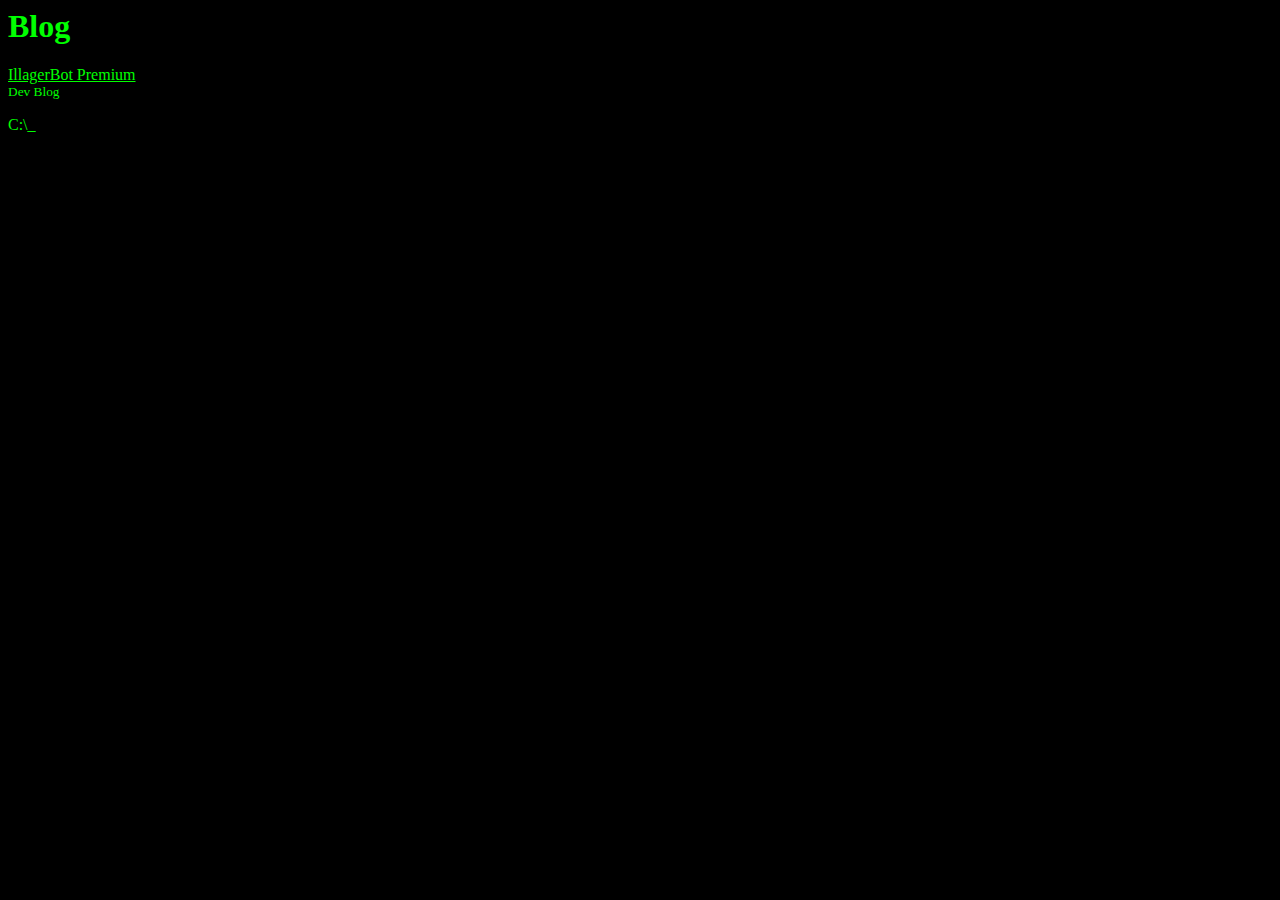
==== blog/index.html @ cb328f0b "Would be useful if I actually pushed the blog" ====
<head>
  <title>Blog</title>
  <link rel="icon" href="../illagerbot.ico" />
</head>
<style>
  @font-face {font-family: Terminal; src: url('terminal.ttf');} 
  body {cursor: default; font-family: Terminal; color: #00ff00; background-color: #000000;}
  a {color: inherit; cursor: pointer;}
</style>
<body>
  <h1>Blog</h1>
  <p><a href="./illagerbot-premium">IllagerBot Premium</a>
  <br>
  <small>Dev Blog</small></p>
  <p>C:\<span id="blink">_</span></p>
  <script type="text/javascript">
    var blink = document.getElementById('blink');
    setInterval(function() {
      blink.style.opacity = (blink.style.opacity == 0 ? 1 : 0);
    }, 530);
  </script>
</body>
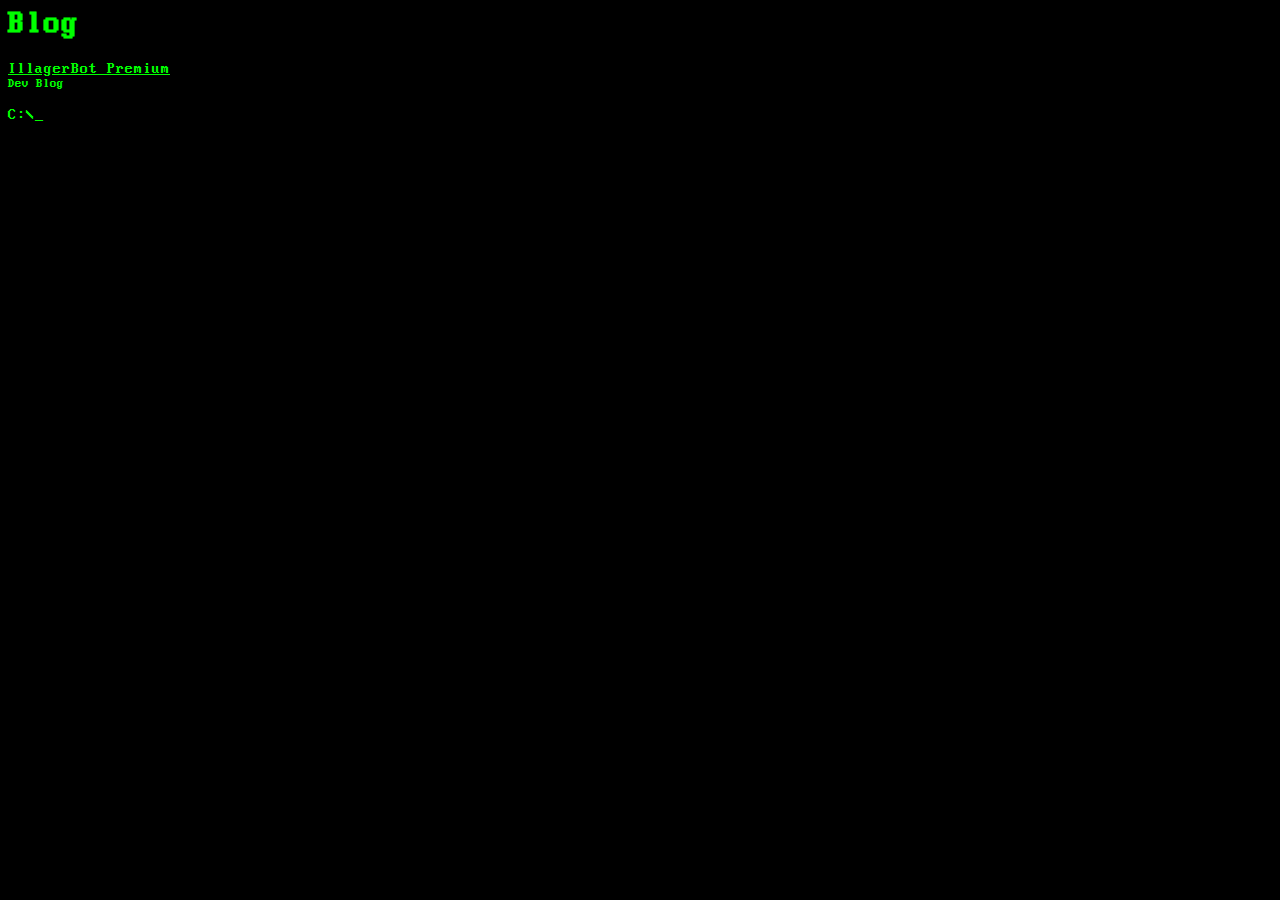
==== commit 71913491: "Made CSS and JS external, updated privacy policy to include cookies." ====
--- a/blog/index.html
+++ b/blog/index.html
@@ -1,23 +1,14 @@
 <head>
   <title>Blog</title>
   <link rel="icon" href="../illagerbot.ico" />
+  <link rel="stylesheet" href="../main.css">
+  <link rel="stylesheet" href="../blog.css">
 </head>
-<style>
-  @font-face {font-family: Terminal; src: url('terminal.ttf');} 
-  body {cursor: default; font-family: Terminal; color: #00ff00; background-color: #000000;}
-  a {color: inherit; cursor: pointer;}
-</style>
 <body>
   <h1>Blog</h1>
   <p><a href="./illagerbot-premium">IllagerBot Premium</a>
   <br>
   <small>Dev Blog</small></p>
   <p>C:\<span id="blink">_</span></p>
-  <script type="text/javascript">
-    var blink = document.getElementById('blink');
-    setInterval(function() {
-      blink.style.opacity = (blink.style.opacity == 0 ? 1 : 0);
-    }, 530);
-  </script>
-</body>
-  +  <script src="../blink.js"></script>
+</body>--- a/main.css
+++ b/main.css
@@ -0,0 +1,3 @@
+@font-face {font-family: Terminal; src: url('terminal.ttf');} 
+body {cursor: default; font-family: Terminal; color: #00ff00; background-color: #000000;}
+a {color: inherit; cursor: pointer; background-color: #00FF0040; text-decoration: none;}--- a/blog.css
+++ b/blog.css
@@ -0,0 +1 @@
+a {color: inherit; cursor: pointer; background-color: inherit; text-decoration: underline;}